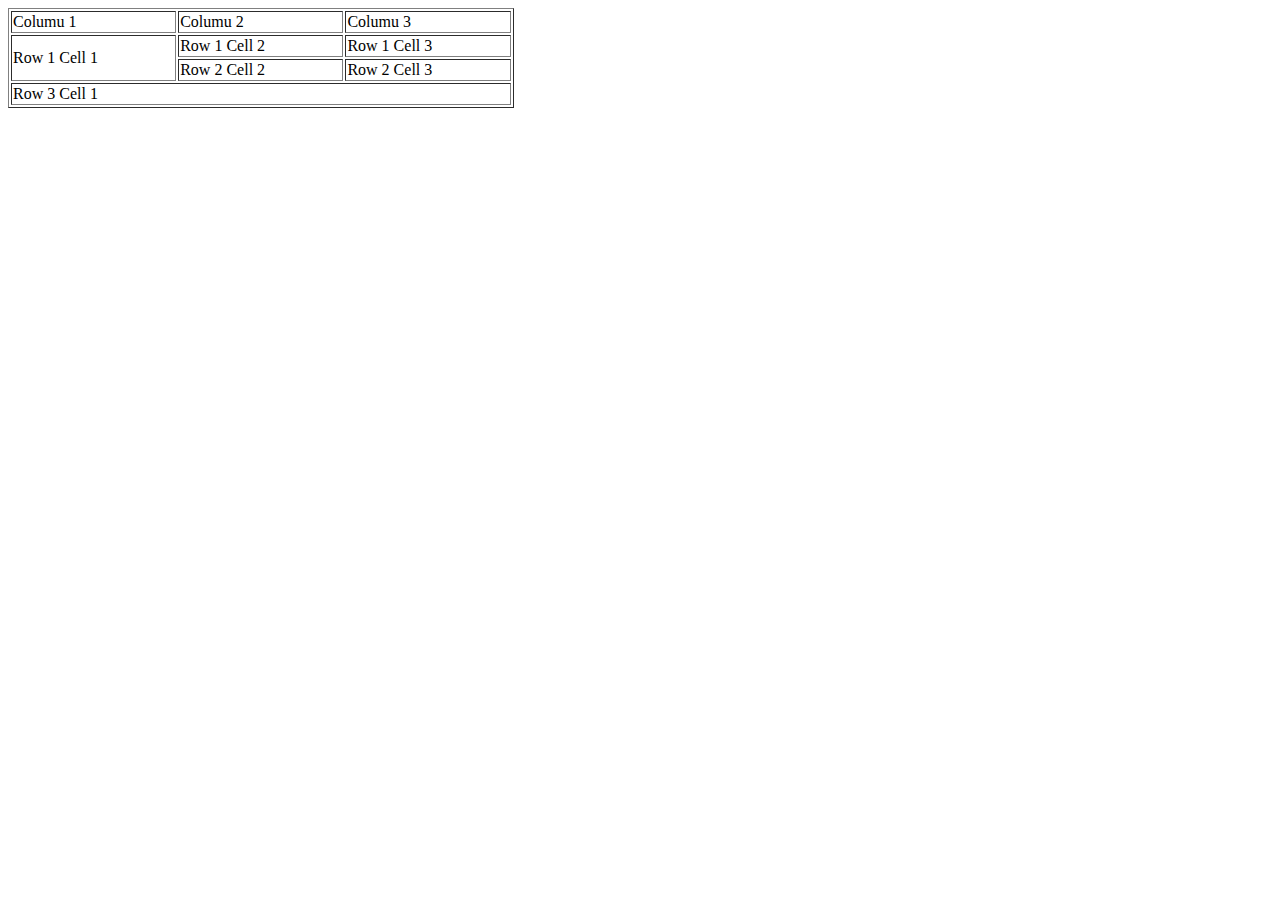
==== tables.html @ 0a7e9173 "first commit" ====
<!DOCTYPE html>
<html lang="en">
  <head>
    <meta charset="UTF-8" />
    <meta http-equiv="X-UA-Compatible" content="IE=edge" />
    <meta name="viewport" content="width=device-width, initial-scale=1.0" />
    <title>Document</title>
  </head>
  <body>
    <table border="1px" style="width: 40%">
      <tr>
        <td>Columu 1</td>
        <td>Columu 2</td>
        <td>Columu 3</td>
      </tr>
      <tr>
        <td rowspan="2">Row 1 Cell 1</td>
        <td>Row 1 Cell 2</td>
        <td>Row 1 Cell 3</td>
      </tr>
      <tr>
        <td>Row 2 Cell 2</td>
        <td>Row 2 Cell 3</td>
      </tr>
      <tr>
        <td colspan="3">Row 3 Cell 1</td>
      </tr>
    </table>
  </body>
</html>
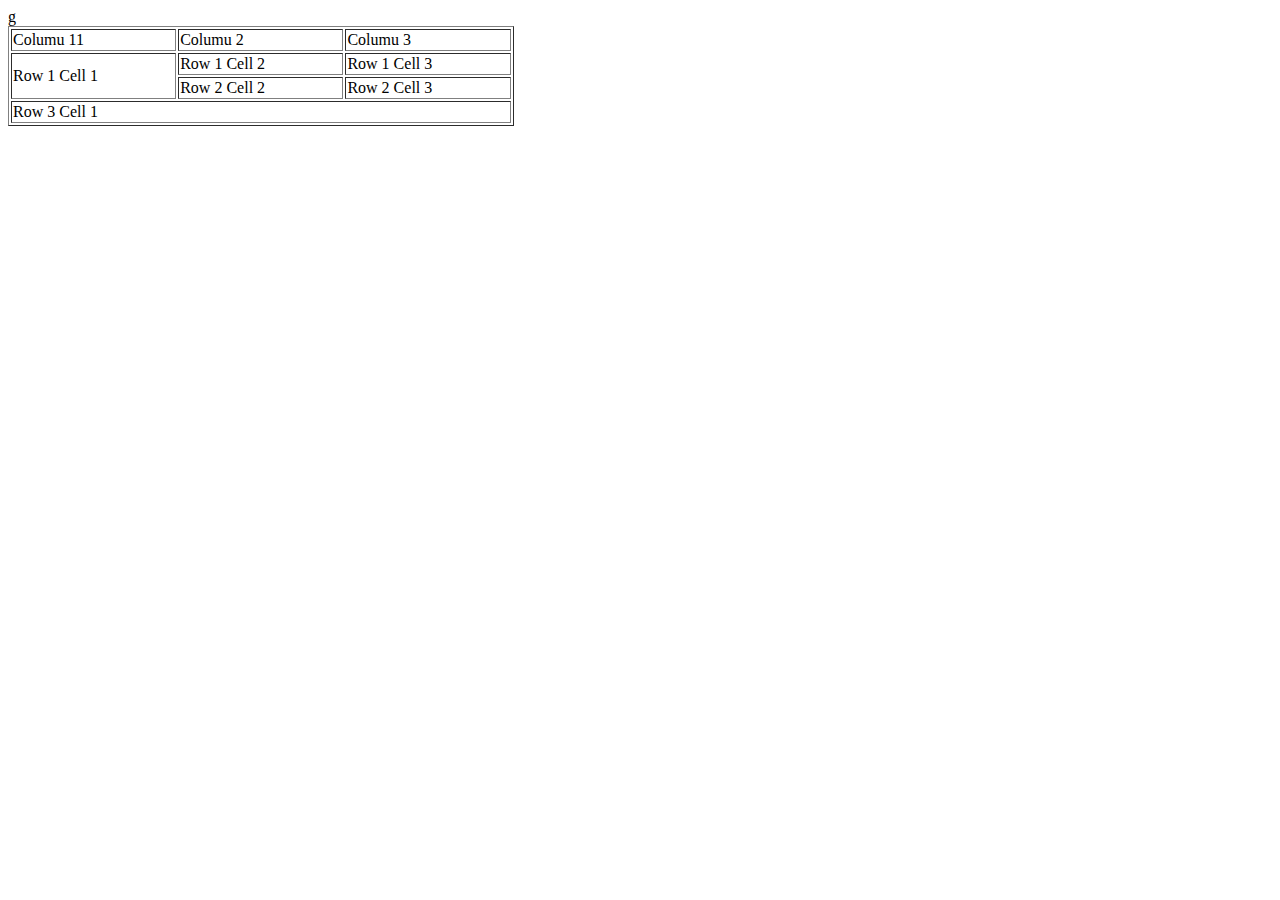
==== commit a8914aff: "222" ====
--- a/tables.html
+++ b/tables.html
@@ -1,4 +1,4 @@
-<!DOCTYPE html>
+g<!DOCTYPE html>
 <html lang="en">
   <head>
     <meta charset="UTF-8" />
@@ -9,7 +9,7 @@
   <body>
     <table border="1px" style="width: 40%">
       <tr>
-        <td>Columu 1</td>
+        <td>Columu 11</td>
         <td>Columu 2</td>
         <td>Columu 3</td>
       </tr>
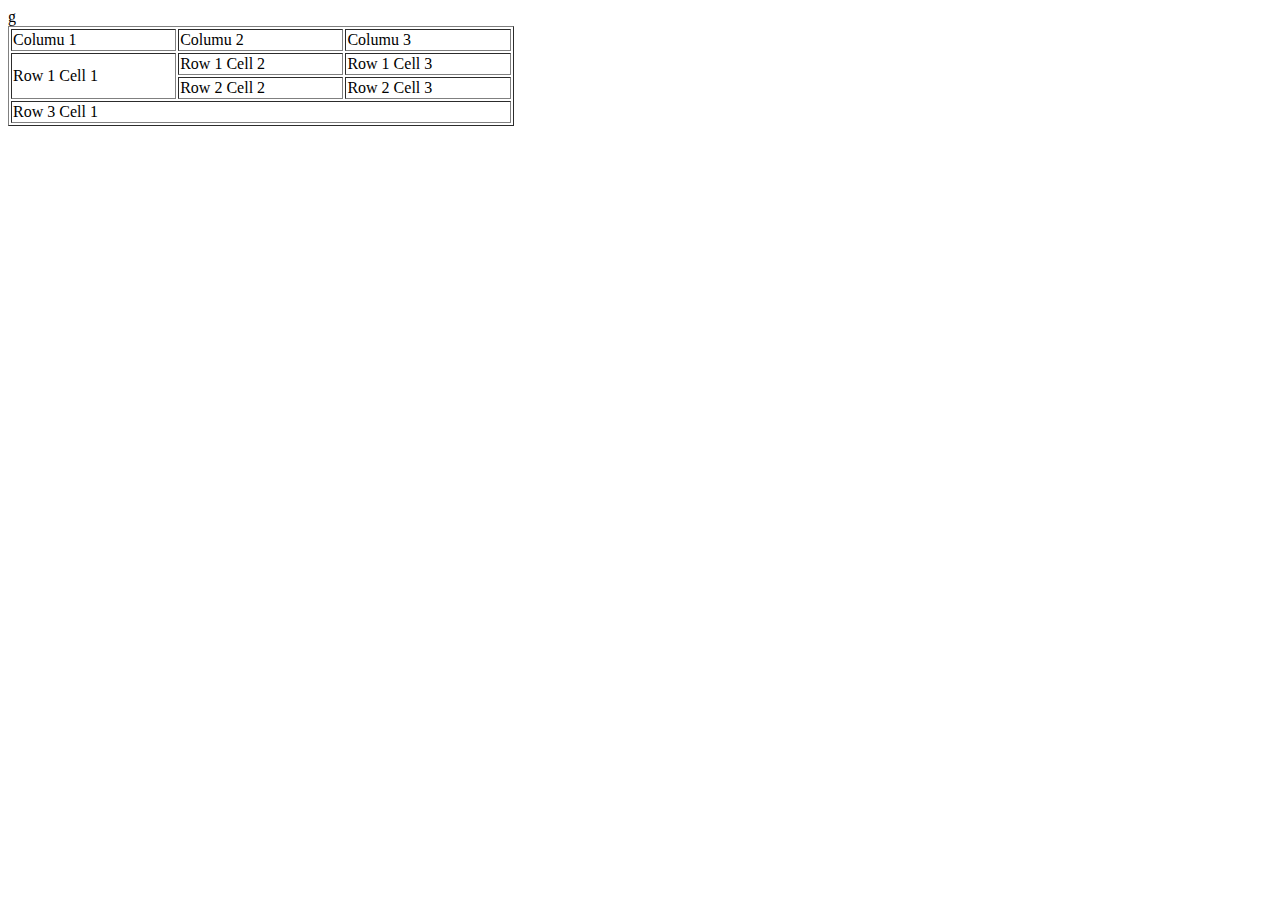
==== commit 0028ba9f: "3commit" ====
--- a/tables.html
+++ b/tables.html
@@ -9,7 +9,7 @@
   <body>
     <table border="1px" style="width: 40%">
       <tr>
-        <td>Columu 11</td>
+        <td>Columu 1</td>
         <td>Columu 2</td>
         <td>Columu 3</td>
       </tr>
